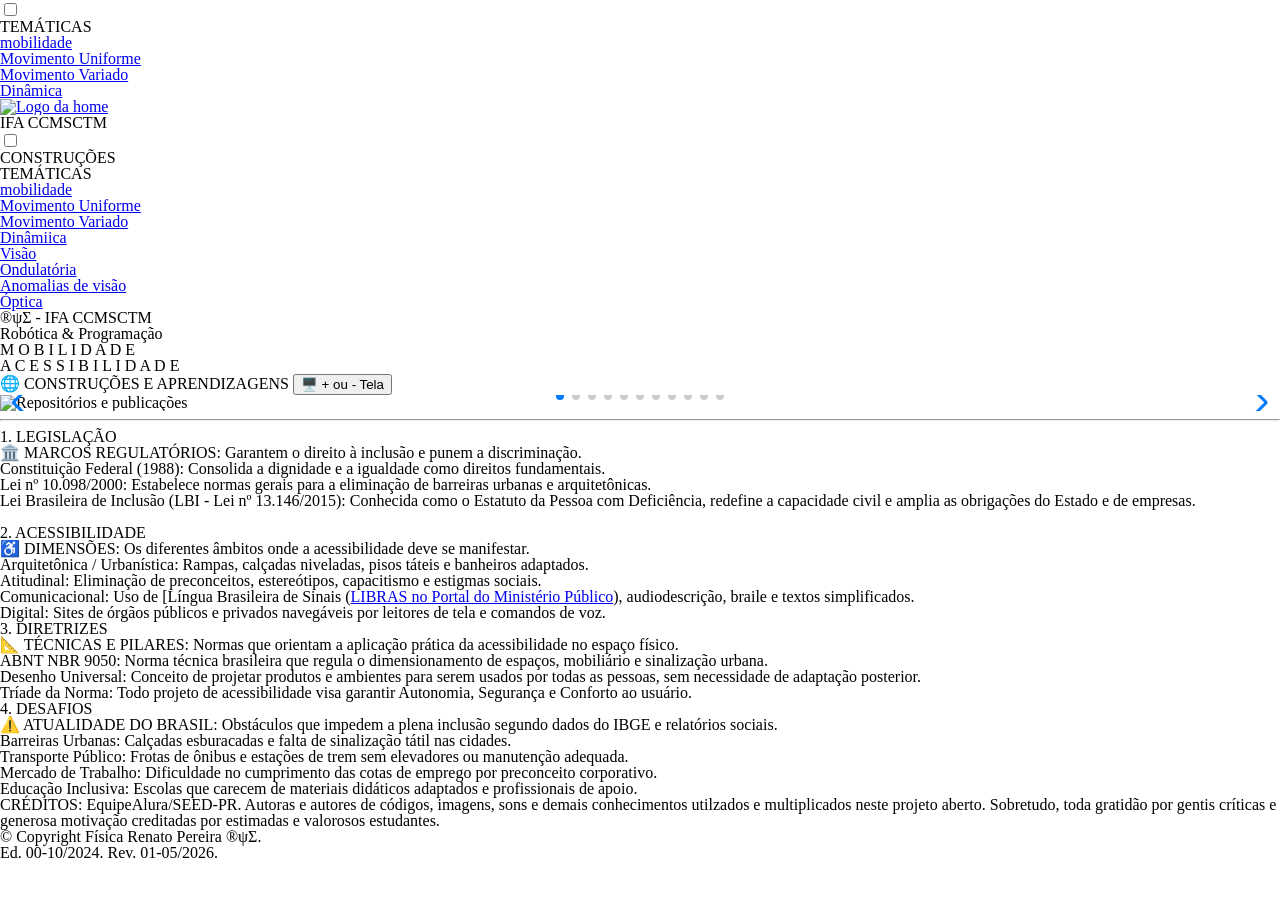
==== mobilidade.html @ 976dff73 "Update mobilidade.html" ====
<!DOCTYPE html>
<html lang="pt-BR">

<head> <!--INSTRUMENTOS DO PROGRAMADOR-->
    <meta charset="UTF-8">
    <meta name="viewport" content="width=device-width, initial-scale=1.0">
    <title>®ψΣ - IFA CCMSCTM</title>
    <link rel="icon" type="image/svg" href="img/Logo.svg">
    <link rel="stylesheet" href="reset.css">
    <link rel="preconnect" href="https://fonts.googleapis.com">
    <link rel="preconnect" href="https://fonts.gstatic.com" crossorigin>
    <link href="https://fonts.googleapis.com/css2?family=Poppins:wght@300;400;500;700&display=swap" rel="stylesheet">
    <link rel="stylesheet" href="https://unpkg.com/swiper@8/swiper-bundle.min.css" />
    <link href="https://fonts.googleapis.com/css2?family=Josefin+Sans:wght@400;700&display=swap" rel="stylesheet">
    <link rel="stylesheet" href="mobilidade.css">

    <link rel="stylesheet" href="https://cdn.jsdelivr.net/npm/swiper@11/swiper-bundle.min.css"/>
    <script src="https://cdn.jsdelivr.net/npm/swiper@11/swiper-bundle.min.js"></script>
</head>

<body> <!--CORPO DA PÁGINA INICIAL-->
    <header class="cabeçalho"> <!--CABEÇALHO E CLASSE PARA O CSS STYLE-->
        <div class="container"> <!--UMA DIVISÃO PARA COMPORTAR OS ELEMENTOS DO CABEÇALHO E AS CLASSES DE CSS-->
            <input type="checkbox" id="menu" class="container__botao"> <!--Cria caixa de seleção (checkbox) interativa, usada para controlar elementos de interface (AQUI: menus "hambúrguer" responsivos).--> 
            <label for="menu" class="container__rotulo"> <!--A área clicável que interage com o botão do menu-->
                <span class="cabeçalho__menu-hamburguer container__imagem"></span> <!--Estiliza o menu hamburger-->
            
    </label>
        <ul class="lista-menu"> <!-- Lista Oculta de links de Navegação do site no HAMBURGER PARA O CELULAR ou MOBILE-->
            <li class="lista-menu__titulo">TEMÁTICAS</li>
                     <li class="lista-menu__item">
                        <a href="mobilidade.html" class="lista-menu__link">mobilidade</a>
                    </li>
                    <li class="lista-menu__item">
                        <a href="mu.html" class="lista-menu__link">Movimento Uniforme</a>
                    </li>
                    <li class="lista-menu__item">
                        <a href="muv.html" class="lista-menu__link">Movimento Variado</a>
                    </li>
                    <li class="lista-menu__item">
                        <a href="din.html" class="lista-menu__link">Dinâmica</a>
                    </li>
            </ul> <!--Fim da Lista de Navegação de celular/mobile-->
    
          <div>  
            <a href="index.html"><!--IMAGEM DA LOGO COM LINK PARA A HOME PAGE-->
               <img src="img/Logo.svg" alt="Logo da home" class="container__imagem">
            </a><!-- LOGO DO SITE NO CABEÇALHO E CLASSE DO CSS-->
          </div>
           <div>        
             <h4 class="gradient-text"> IFA CCMSCTM  </h4>
          </div>

        </div> <!-- TÍTULO DO SITE NO CABEÇALHO E CLASSE DO CSS-->

        
          

 <ul class="opções"> <!-- LISTA VISÍVEL DE LINKS DE NAVEGAÇAO do site no HAMBURGER DO CBEÇALHO PARA O DESKTOP-->
            <input type="checkbox" id="opções-menu" class="opções__botão"> <!--input cria um marcador clicável, id identifica para label usar o for e endereçar a ação, o class leva ao CSS-->
            <label for="opções-menu" class="opções__rotulo"> <!--ENDEREÇADOR DO S LINKS DO MENU HAMBURBER-->
                <li class="opções__item">CONSTRUÇÕES</li> <!--TÍTULO DO MENU HAMBRGER -->
            </label>
                    <ul class="lista-menu"> 
                        <li class="lista-menu__titulo">TEMÁTICAS</li> 
                        <li class="lista-menu__item"> 
                            <li class="lista-menu__item dropdown">   
                             <a href="mobilidade.html" class="lista-menu__link">mobilidade</a> 
                               <ul class="submenu">
                                  <li><a href="mu.html" class="submenu__link">Movimento Uniforme</a></li>
                                  <li><a href="muv.html" class="submenu__link">Movimento Variado</a></li>
                                  <li><a href="genetica.html" class="submenu__link">Dinâmiica</a></li>
                                </ul>
                              </li> 
                        <!-- Item com Submenu -->
                          <li class="lista-menu__item dropdown"> 
                            <a href="#" class="lista-menu__link">Visão</a> 
                            <ul class="submenu">
                              <li><a href="luz.html" class="submenu__link">Ondulatória</a></li>
                              <li><a href="anomalias.html" class="submenu__link">Anomalias de visão</a></li>
                              <li><a href="lentes.html" class="submenu__link">Óptica</a></li>
                            </ul>
                          </li>
                    </ul> <!--FIM DA LISTA DE NAVEGAÇAO DO DESKTOP-->

        </div>
    
    </header>  <!--FIM DO CABEÇALHO-->

    
     <section class="banner"> <!--Primeiro Espaço editável da página inicial- UMA SECTION, UMA REGIÃO VISUAL NA HOME PAGE-->
        <h1 class="gradient-text">®ψΣ - IFA CCMSCTM </h1>        
         <h3 class="gradient-text">Robótica & Programação</h3> <!--Título Colorido-->
        <div class="banner-container">
             <h1 class="titulo-digitando">M O B I L I D A D E</h1>
             <h1 class="gradient-text">A C E S S I B I L I D A D E</h1>
        </div>
    </section>

                <!--INÍCIO DO CARROSSEL DE IMAGENS E CLASS DO CSS--><!--FIM DO CARROSSEL-->

     <section class="carrossel"> 
  <h1 class="carrossel__titulo">🌐 CONSTRUÇÕES E APRENDIZAGENS <button id="btn-fullscreen">🖥️ + ou - Tela</button></h1>

  <!-- Adicionamos o id "carrossel-fullscreen" aqui -->
  <div class="carrossel__container" id="carrossel-fullscreen"> 
    <div class="swiper"> 
      <div class="swiper-pagination"></div> 
      <div class="swiper-wrapper"> 
        <div class="swiper-slide">
                <img src="img/mapaces1.svg" alt="Repositórios e publicações"></div>
                <div class="swiper-slide"><img src="img/mapadesaces1.svg" alt="Programaçao e publicações"></div>
                <div class="swiper-slide"><img src="img/mapaproblaces1.svg" alt="Projeto e publicações"></div>
                <div class="swiper-slide"><img src="img/conaces1.svg" alt="Códigos e simuladores"></div>
                <div class="swiper-slide"><img src="img/constaces1.svg" alt="Comunidade GitHub"></div>
                <div class="swiper-slide"><img src="img/constifa1.svg" alt="Repositórios e publicações"></div>
                <div class="swiper-slide"><img src="img/diraces1.svg" alt="Simuladores de robótica"></div>
                <div class="swiper-slide"><img src="img/forfake1.svg" alt="Programaçao e publicações"></div>
                <div class="swiper-slide"><img src="img/fundaces1.svg" alt="Códigos e simuladores"></div>
                <div class="swiper-slide"><img src="img/objeto.svg" alt="Projeto e publicações"></div>
                <div class="swiper-slide"><img src="img/vs1.svg" alt="Repositórios e publicações"></div>
      </div> 
      <div class="swiper-button-prev"></div> 
      <div class="swiper-button-next"></div> 
    </div> 
  </div> 
</section> 

    <hr /> <!--LINHA HORIZONTAL DE SEPARAÇÃO-->



      <!--JAVA PARA CARROSSEL DE SLIDES DINÂMICO E MANUAL POR SETAS-->
<script>
  const swiper = new Swiper('.swiper', {
    // Configuração da navegação (setas funcionando)
    navigation: {
      nextEl: '.swiper-button-next',
      prevEl: '.swiper-button-prev',
    },
    
    // Paginação (opcional)
    pagination: {                
      el: '.swiper-pagination',
      clickable: true, // Adiciona clicabilidade aos pontos
    },

    // Configurações para Loop Infinito
    loop: true, // Habilita o loop
    slidesPerView: 1, // Quantidade de slides visíveis
    spaceBetween: 5, // Espaçamento
    
    // Opcional: Adicionar autoplay para ser automático
    autoplay: {
      delay: 5000,
      disableOnInteraction: false, // Mantém o autoplay após usar as setas
    },
  });
</script>   <!--FIM DO CÓDIGO JAVA E UTILIZAÇÃO-->
             


         <!--CÓDIGO JAVA PAUSADO, SEM AÇÃO DAS SETAS-->
<script>
// Certifique-se de importar o Autoplay se estiver usando módulos
// import Swiper, { Navigation, Pagination, Autoplay } from 'swiper'; 
// Swiper.use([Navigation, Pagination, Autoplay]);

//const swiper = new Swiper('.swiper', {
  // Configuração da navegação
  //spaceBetween: 5,
  //slidesPerView: 2, // Pode ser 'auto' para slides dinâmicos
  
  //navigation: {
    //nextEl: '.swiper-button-next',
    //prevEl: '.swiper-button-prev',
  //},
  
  // Opcionais
  //pagination: { el: '.swiper-pagination', clickable: true },

  // --- ALTERAÇÕES PARA INFINITO/DINÂMICO ---
  //loop: true, // Habilita o loop infinito
  
 // autoplay: {
   // delay: 0, // 0ms para efeito contínuo (marquee)
   // disableOnInteraction: false, // Continua mesmo após interagir
 // },
  
 // speed: 15000, // Velocidade da transição (aumente para ser mais lento)
  
  // Opcional: Se quiser que mova suavemente sem parar
  // freeMode: true, 
  // freeModeSticky: true, 
  
  // --- Garante que o Swiper se atualize ao adicionar itens ---
  // observer: true,
  //observeParents: true,
//});

 </script>



<div class="container-horizontal">
    <div class="caixa"><section class="explica">
    
<p class="explica__texto">  <h1 class="titulo-digitando1">  1. LEGISLAÇÃO</h1></p>
<p class="explica__texto"> 🏛️ MARCOS REGULATÓRIOS: Garantem o direito à inclusão e punem a discriminação.</p>
<p class="explica__tipo"> Constituição Federal (1988): Consolida a dignidade e a igualdade como direitos fundamentais.</p>
<p class="explica__tipo"> Lei nº 10.098/2000: Estabelece normas gerais para a eliminação de barreiras urbanas e arquitetônicas.</p>
<p class="explica__tipo"> Lei Brasileira de Inclusão (LBI - Lei nº 13.146/2015): Conhecida como o Estatuto da Pessoa com Deficiência, redefine a capacidade civil e amplia as obrigações do Estado e de empresas.</p>
<br>
</section></div>
    <div class="caixa"><section class="explica">
<p class="explica__texto"> <h1 class="titulo-digitando1"> 2. ACESSIBILIDADE</h1></p> 
<p class="explica__texto">  ♿  DIMENSÕES: Os diferentes âmbitos onde a acessibilidade deve se manifestar.</p>
<p class="explica__tipo"> Arquitetônica / Urbanística: Rampas, calçadas niveladas, pisos táteis e banheiros adaptados.
<p class="explica__tipo"> Atitudinal: Eliminação de preconceitos, estereótipos, capacitismo e estigmas sociais.</p>
<p class="explica__tipo"> Comunicacional: Uso de [Língua Brasileira de Sinais (<a href="https://www.cnmp.mp.br/portal/acessibilidade">LIBRAS no Portal do Ministério Público<a>), audiodescrição, braile e textos simplificados.</p>
<p class="explica__tipo"> Digital: Sites de órgãos públicos e privados navegáveis por leitores de tela e comandos de voz.</p>
</section></div>
</div>




<div class="container-horizontal">
        <div class="caixa"><section class="explica">
<p class="explica__texto"> <h1 class="titulo-digitando1"> 3. DIRETRIZES</h1></p>
<p class="explica__texto"> 📐 TÉCNICAS E PILARES: Normas que orientam a aplicação prática da acessibilidade no espaço físico.</p>
<p class="explica__tipo"> ABNT NBR 9050: Norma técnica brasileira que regula o dimensionamento de espaços, mobiliário e sinalização urbana.</p>
<p class="explica__tipo"> Desenho Universal: Conceito de projetar produtos e ambientes para serem usados por todas as pessoas, sem necessidade de adaptação posterior.</p>
<p class="explica__tipo"> Tríade da Norma: Todo projeto de acessibilidade visa garantir Autonomia, Segurança e Conforto ao usuário.</p>
</section></div>
    <div class="caixa"><section class="explica">
<p class="explica__texto"><h1 class="titulo-digitando1">4. DESAFIOS</h1>
<p class="explica__texto">⚠️ ATUALIDADE DO BRASIL: Obstáculos que impedem a plena inclusão segundo dados do IBGE e relatórios sociais.
<p class="explica__tipo"> Barreiras Urbanas: Calçadas esburacadas e falta de sinalização tátil nas cidades.</p>
<p class="explica__tipo"> Transporte Público: Frotas de ônibus e estações de trem sem elevadores ou manutenção adequada.</p>
<p class="explica__tipo"> Mercado de Trabalho: Dificuldade no cumprimento das cotas de emprego por preconceito corporativo.</p>
<p class="explica__tipo"> Educação Inclusiva: Escolas que carecem de materiais didáticos adaptados e profissionais de apoio.</p>
</section></div>
</div>





    <script>

    const carrosselContainer = document.getElementById('carrossel-fullscreen');

// Executa ao clicar duas vezes no carrossel (evita conflito com arrastar os slides)
carrosselContainer.addEventListener('dblclick', () => {
  if (!document.fullscreenElement) {
    // Entra em tela cheia
    carrosselContainer.requestFullscreen()
      .catch(err => console.error(`Erro ao ativar tela cheia: ${err.message}`));
  } else {
    // Sai da tela cheia se já estiver nela
    document.exitFullscreen();
  }
});

// Força o Swiper a atualizar o layout após mudar para tela cheia
document.addEventListener('fullscreenchange', () => {
  // Substitua "meuSwiper" pela variável onde você instanciou o seu Swiper
  if (typeof meuSwiper !== 'undefined') {
    setTimeout(() => meuSwiper.update(), 300); 
  }
});
</script>

<script>
    const botaoFullscreen = document.getElementById('btn-fullscreen');
const carrosselSecao = document.querySelector('.carrossel');

botaoFullscreen.addEventListener('click', () => {
    if (!document.fullscreenElement) {
        // Solicita a abertura da seção em tela cheia
        carrosselSecao.requestFullscreen().catch(err => {
            console.error(`Erro ao tentar abrir tela cheia: ${err.message}`);
        });
    } else {
        // Sai da tela cheia
        document.exitFullscreen();
    }
});
</script>

    
    <div class="rodapepadrao"> <!--RODAPÉ-->
         CRÉDITOS: EquipeAlura/SEED-PR. Autoras e autores de códigos, imagens, sons e demais conhecimentos utilzados e multiplicados neste projeto aberto. Sobretudo, toda gratidão por gentis críticas e generosa motivação creditadas por estimadas e valorosos estudantes.
          <div class="copyright">© Copyright Física Renato Pereira ®ψΣ.</div>
          <div class="copyright"> Ed. 00-10/2024. Rev. 01-05/2026.</div>
          </div>

    
</body> <!--FIM DO CORPO DA FOE PAGE-->

</html> <!--FIM DO CÓDIGO-->
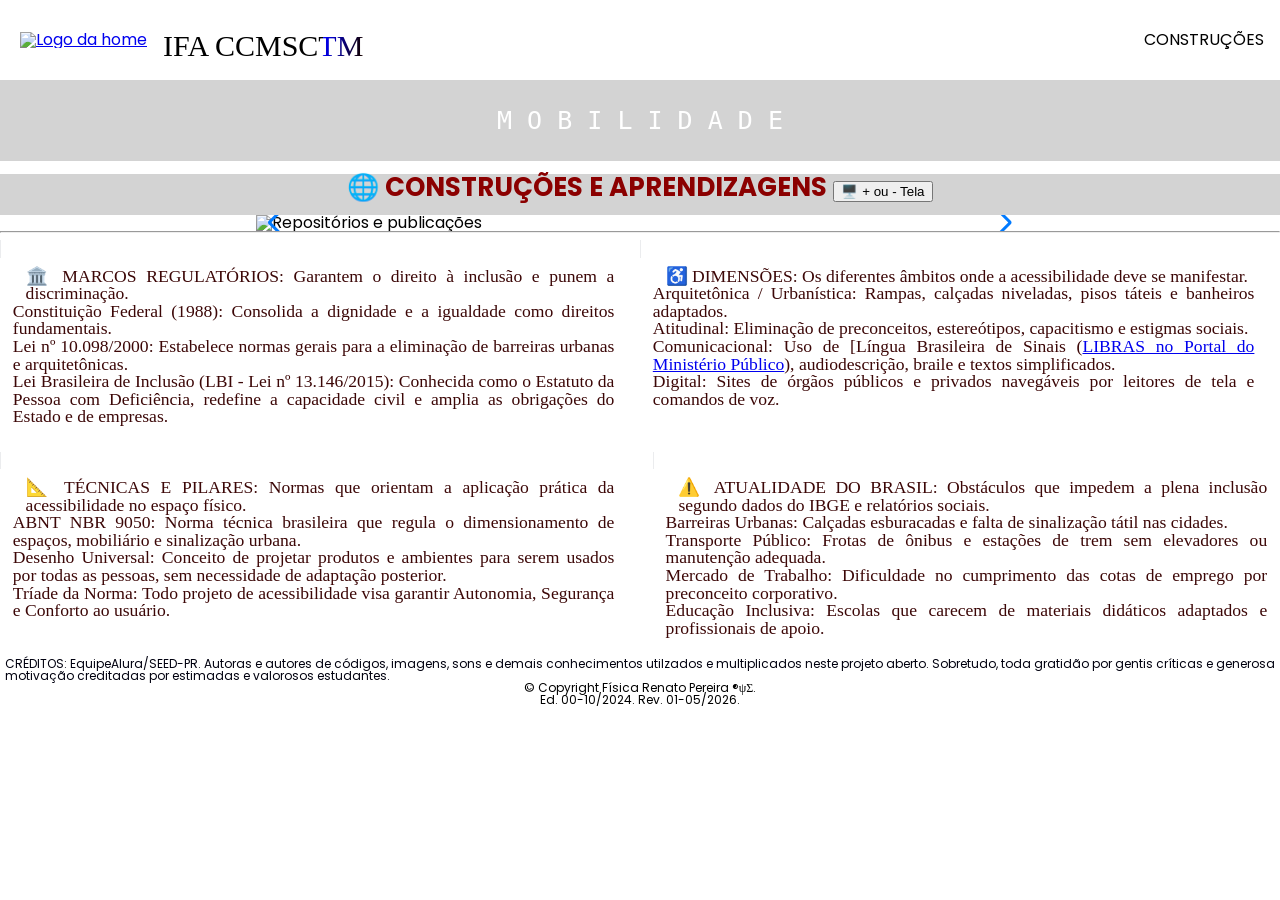
==== commit dbca613b: "Update mobilidade.html" ====
--- a/mobilidade.html
+++ b/mobilidade.html
@@ -88,12 +88,9 @@
     </header>  <!--FIM DO CABEÇALHO-->
 
     
-     <section class="banner"> <!--Primeiro Espaço editável da página inicial- UMA SECTION, UMA REGIÃO VISUAL NA HOME PAGE-->
-        <h1 class="gradient-text">®ψΣ - IFA CCMSCTM </h1>        
-         <h3 class="gradient-text">Robótica & Programação</h3> <!--Título Colorido-->
+    <section class="banner"> <!--Primeiro Espaço editável da página inicial- UMA SECTION, UMA REGIÃO VISUAL NA HOME PAGE-->
         <div class="banner-container">
              <h1 class="titulo-digitando">M O B I L I D A D E</h1>
-             <h1 class="gradient-text">A C E S S I B I L I D A D E</h1>
         </div>
     </section>
 
--- a/mobilidade.css
+++ b/mobilidade.css
@@ -0,0 +1,31 @@
+@import url("style/header1.css");
+@import url("style/banner1.css");
+@import url("style/carrossel1.css");
+@import url("style/topicos1.css");
+@import url("style/contato1.css");
+@import url("style/rodapé1.css");
+@import url("style/conteudo1.css");
+
+
+:root {
+    --cor-de-fundo: #EBECEE;
+    --branco: #FFFFFF;
+    --vermelho: darkred;
+    --laranja: #8b0000;
+    --azul-degrade: linear-gradient(97.54deg, #002F52 35.49%, #326589 165.37%);
+    --fonte-principal: "Poppins";
+    --azul: #002F52;
+    --fonte-secundario: "Josefin Sans";
+    --preto: #000000;
+    --cinza: #474646;
+    --cinza-claro: #858585;
+}
+
+body, html {
+    background-color: white;
+    font-family: var(--fonte-principal);
+    font-size: 16px;
+    font-weight: 400;
+}
+
+
